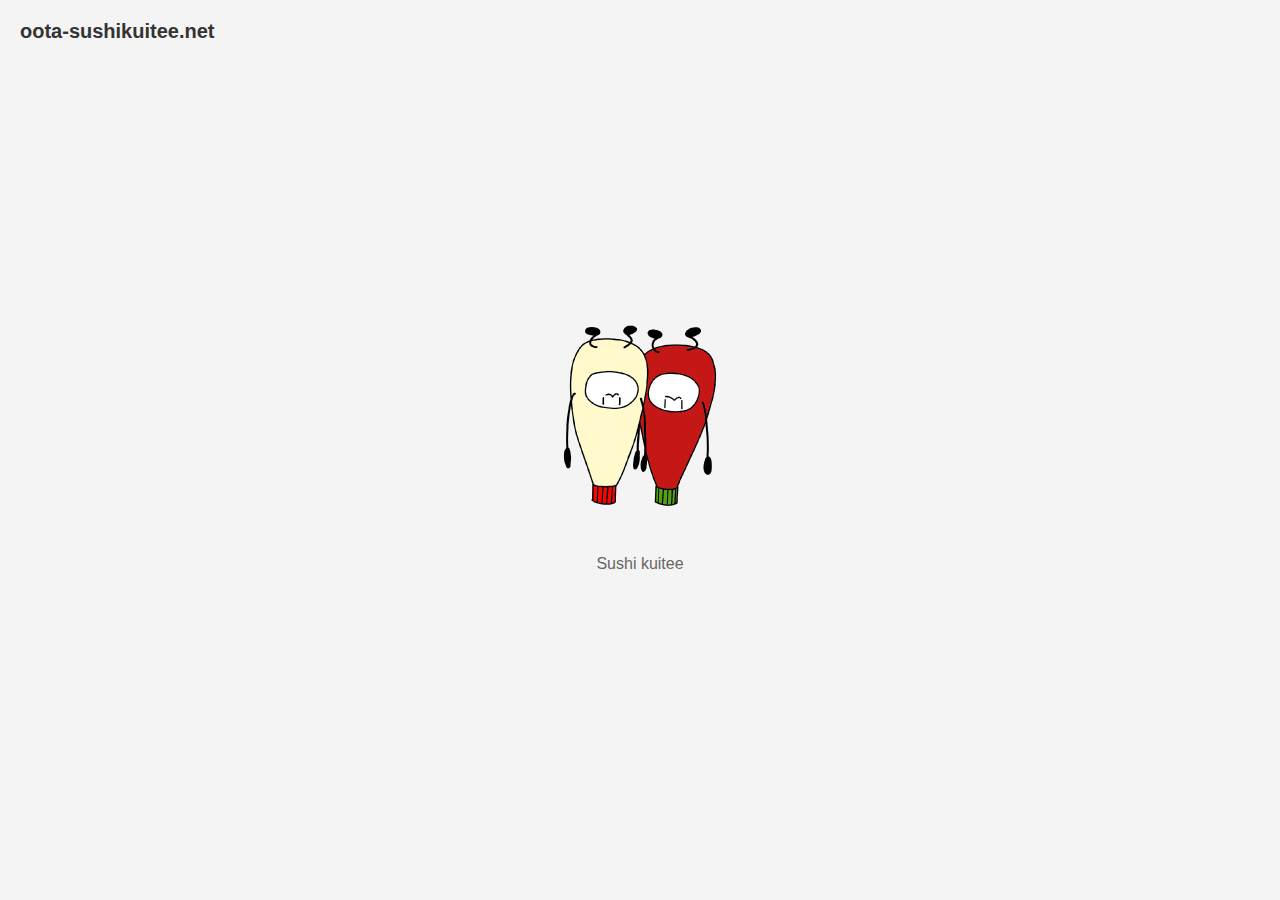
==== index.html @ 676dcb18 "Initial Commit" ====
<!DOCTYPE html>
<html lang="ja">
  <head>
    <meta charset="UTF-8" />
    <meta name="viewport" content="width=device-width, initial-scale=1.0" />
    <title>oota-sushikuitee.net</title>
    <meta
      name="description"
      content="oota-sushikuitee.net means Oota wants to eat sushi"
    />
    <meta name="keywords" content="oota-sushikuitee" />
    <meta name="author" content="oota-sushikuitee" />
    <meta property="og:title" content="oota-sushikuitee" />
    <meta
      property="og:description"
      content="oota-sushikuitee.net means Oota wants to eat sushi"
    />
    <meta property="og:image" content="./img/mayo.png" />
    <meta property="og:url" content="https://oota-sushikuitee.net" />
    <meta name="twitter:card" content="./img/mayo.png" />
    <link rel="stylesheet" href="style.css" />
  </head>
  <body>
    <div class="header">
      <a href="https://github.com/oota-sushikuitee" class="site-name"
        >oota-sushikuitee.net</a
      >
    </div>
    <div class="container">
      <img src="./img/mayo.png" alt="mayo-kun" class="center-image" />
      <p>Sushi kuitee</p>
    </div>
  </body>
</html>
---- style.css ----
body {
  display: flex;
  flex-direction: column;
  justify-content: center;
  align-items: center;
  height: 100vh;
  margin: 0;
  font-family: "Arial", sans-serif;
  background-color: #f4f4f4;
}

.header {
  position: absolute;
  top: 20px;
  left: 20px;
}

.site-name {
  font-size: 20px;
  font-weight: bold;
  color: #333;
  text-decoration: none;
  position: relative;
}

.site-name::after {
  content: "";
  position: absolute;
  width: 0;
  height: 2px;
  display: block;
  margin-top: 5px;
  right: 0;
  background: #333;
  transition: width 0.3s ease, background-color 0.3s ease;
}

.site-name:hover::after {
  width: 100%;
  left: 0;
  background: #555;
}

.container {
  text-align: center;
}

.center-image {
  max-width: 100%;
  height: auto;
  margin-bottom: 20px;
}

p {
  margin-top: 20px;
  color: #666;
}
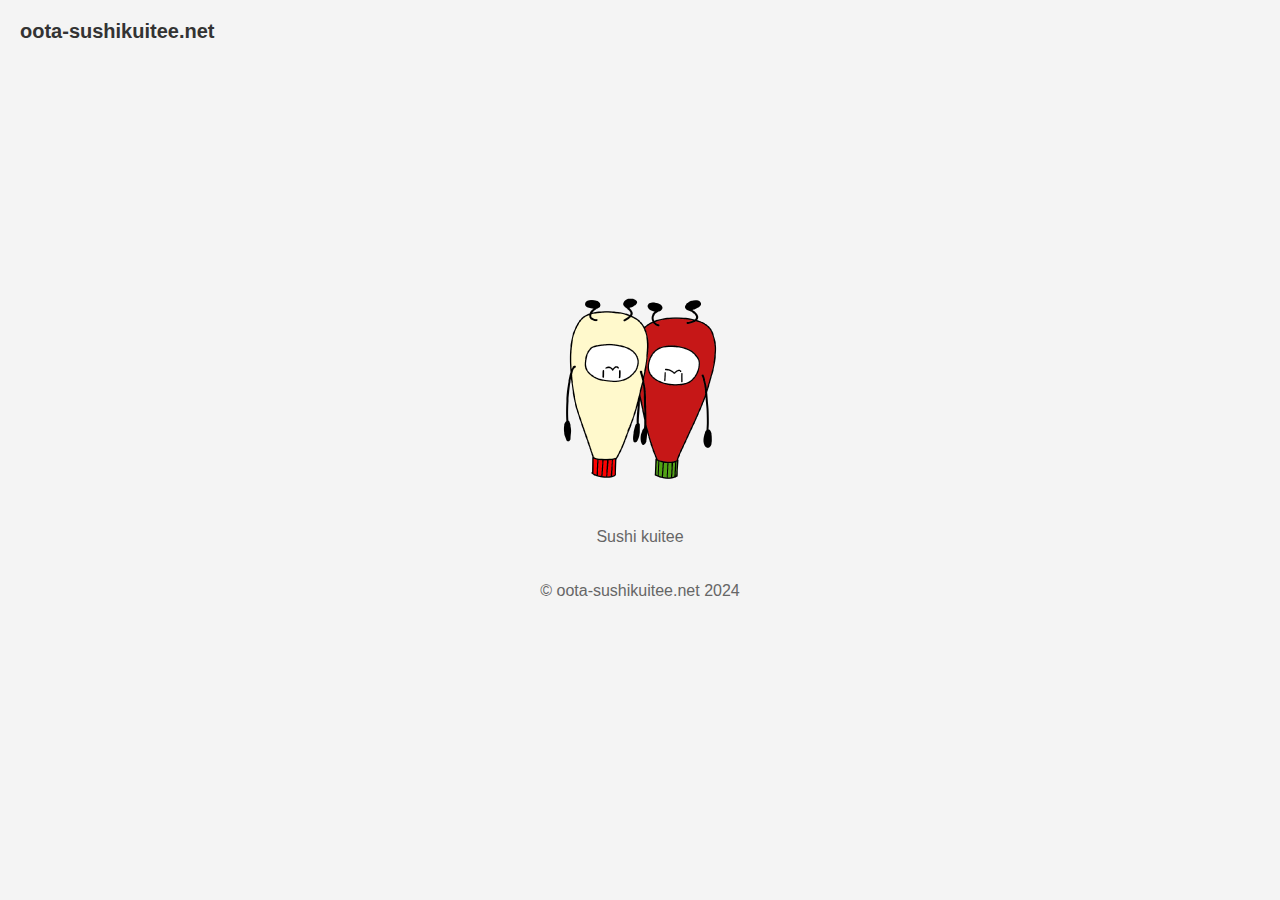
==== commit 19e3777c: "feat: add footer" ====
--- a/index.html
+++ b/index.html
@@ -1,5 +1,5 @@
 <!DOCTYPE html>
-<html lang="ja">
+<html lang="en">
   <head>
     <meta charset="UTF-8" />
     <meta name="viewport" content="width=device-width, initial-scale=1.0" />
@@ -30,5 +30,8 @@
       <img src="./img/mayo.png" alt="mayo-kun" class="center-image" />
       <p>Sushi kuitee</p>
     </div>
+    <footer class="footer">
+      <p>&copy; oota-sushikuitee.net 2024</p>
+    </footer>
   </body>
 </html>
